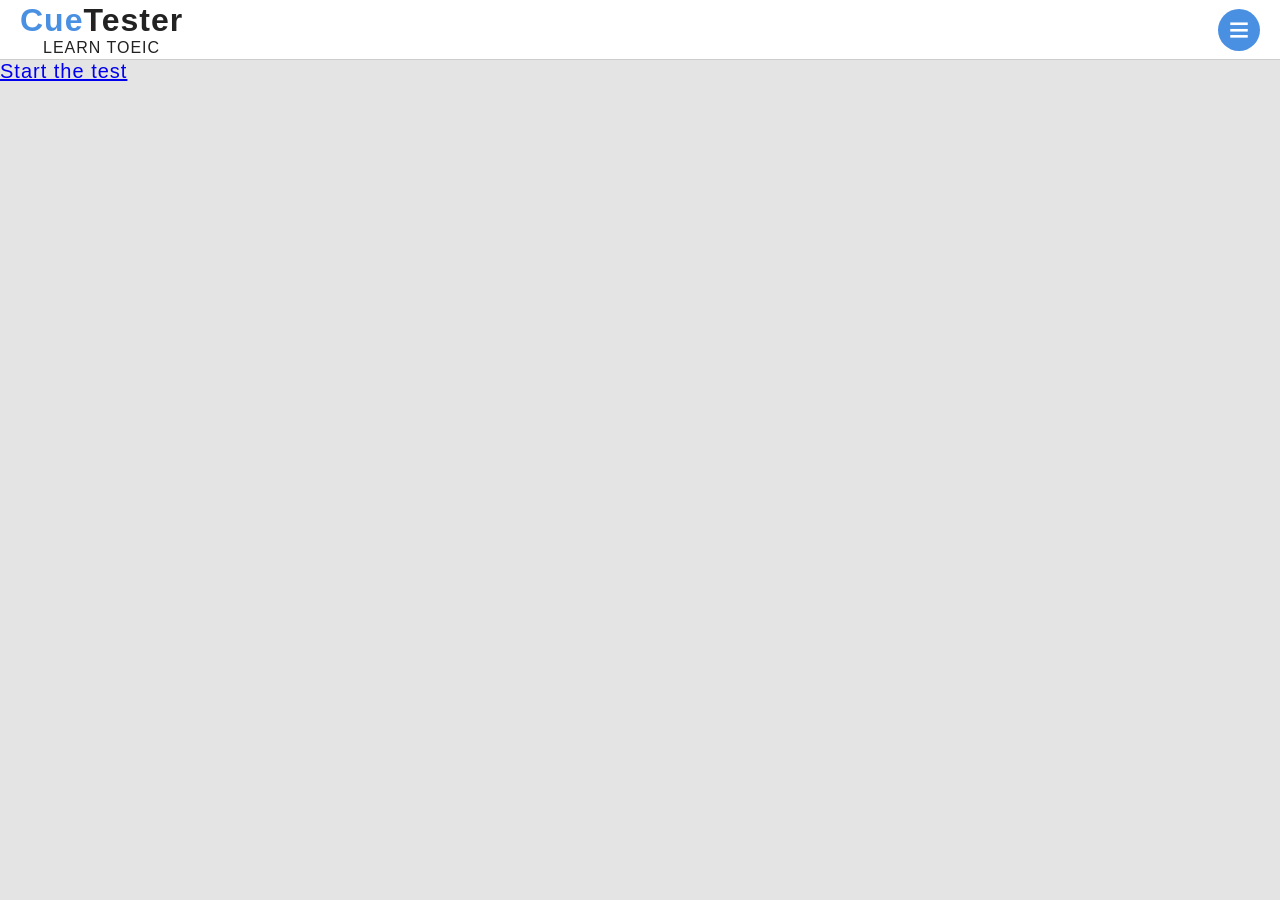
==== index.html @ 9db47581 "tester.html: improved dropdown menu added index.html and index.js" ====
<!DOCTYPE html>
<html lang="en">
<head>
  <meta charset="UTF-8" />
  <meta name="viewport" content="width=device-width, initial-scale=1.0, viewport-fit=cover" />
  <meta name="apple-mobile-web-app-capable" content="yes">
  <meta name="apple-mobile-web-app-status-bar-style" content="default">
  <meta name="apple-mobile-web-app-title" content="CueTester">
  <meta name="mobile-web-app-capable" content="yes">
  <meta name="theme-color" content="white">
  <link rel="apple-touch-icon" href="icons/icon-192x192.png">
  <link rel="icon" type="image/png" href="./icons/favicon.ico">
<!--
  <link rel="manifest" href="manifest.json">
-->
  <title>CueTester</title>
  <link rel="stylesheet" href="css/global.css" />
</head>
<body class="preload">
  <header>
    <div class="app-title">
      <h1 id="header-title"><span class="blue-text">Cue</span>Tester</h1>
      <span class="subheader-title">LEARN TOEIC</h2>
    </div>
    <button id="menu-expander" type="button" class="menuExpander" aria-expanded="false" aria-label="Expand menu">≡</button>
  </header>

  <div id="expanded-menu" class="expanded-menu">
    <button class="menu-item"><img class="menu-icon" src="assets/svg/language-translation.svg"><span class="menu-label">Language</span></button>
    <button class="menu-item"><img class="menu-icon" src="assets/svg/2754.svg"><span class="menu-label">Help</span></button>
  </div>

  <main>
    <!-- Message bubbles (narration, speaker, user) will be dynamically inserted here -->
     <a href="tester.html">Start the test</a>
  </main>
  <script src="js/index.js"></script>
</body>
</html>
---- css/global.css ----
* {
    -webkit-tap-highlight-color: transparent;
  }  

:root {
  --bg: #e4e4e4;
  --fg: #222;
  --accent: #4a90e2;
  --hover: #357ab8;
  --bubble-friend: #2196F3;
  --bubble-user: #1e9709;
  --message-font-size: 1rem;
  --app-safe-top: env(safe-area-inset-top, 0px);
  --app-header-height: calc(84px + var(--app-safe-top));
  --bubble-user-correct: #1e9709;
  --bubble-user-incorrect: crimson;
  font-size: 20px;
}

html {
  min-height: 100%;
}

body {
  margin: 0;

  font-family: 'Arial', sans-serif;
  letter-spacing: 1px;
  color: var(--fg);
  background: var(--bg);

  overflow-x: hidden;
  overflow-y: visible;
}

main {
  margin-top: calc(60px + var(--app-safe-top));
  box-sizing: border-box;

  overflow: visible;
}

main#cue-content {
  padding: 1em 20px 20px;

  display: flex;
  flex-direction: column;

  box-sizing: border-box;

  overflow: visible;
}

header {
  display: flex;
  justify-content: space-between;
  align-items: center;
  box-sizing: border-box;
  padding: calc(0.5em + var(--app-safe-top)) 1em 0.5em;
  background: white;
  position: fixed;
  top: 0;
  left: 0;
  right: 0;
  width: 100%;
  height: 60px;
  z-index: 1010; /* Higher than settings menu */
  border-bottom: 1px solid #ccc;
  flex-shrink: 0;
}

#header-title {
  font-size: 32px;
  margin: 0;
}

#header-title a {
color: var(--fg);
text-decoration: none;
}

#header-title a:hover {
color: #357ab8;
}

#header-title a.active {
color: var(--accent);
}

#header-title a.focus {
  outline: none;
  box-shadow: none;
}

.menu button {
  border: none;
  cursor: pointer;
  padding: 0;
}

body.preload {
  visibility: hidden;
}

.menu button {
  border: none;
  cursor: pointer;
  padding: 0;
}

.blue-text {
  color: #4a90e2;
}

.circle-btn {
  border: none;
  background: var(--accent);
  color: white;
  border-radius: 50%;
  width: 66px;
  height: 66px;
  font-size: 1.25em;
  display: flex;
  align-items: center;
  justify-content: center;
  cursor: pointer;
  transition: background 0.2s ease;
}

.circle-btn img {
  width: 54px;
  height: 54px;
  object-fit: contain;
}

@media (hover: hover) and (pointer: fine) {
  .circle-btn:hover {
    background: #357ab8;
  }
}

.circle-btn:active {
  transform: scale(0.95);
  box-shadow: 0 2px 4px rgba(0, 0, 0, 0.2) inset;
}

.circle-btn.active {
  transform: scale(0.95);
  box-shadow: 0 2px 4px rgba(0, 0, 0, 0.2) inset;
  background: #357ab8;
}

.circle-btn:focus {
  outline: none;
  box-shadow: none;
}

/* Shared feedback style */
.interactive-btn {
  cursor: pointer;
  transition: background 0.2s ease, transform 0.2s ease;
}

@media (hover: hover) and (pointer: fine) {
  .interactive-btn:hover {
    filter: brightness(1.05);
  }
}

.interactive-btn:active {
  transform: scale(0.95);
  box-shadow: inset 0 2px 4px rgba(0, 0, 0, 0.2);
}

h2 {
  color: #4a90e2;
}

.font-preview {
  background: white;
  padding: 10px 14px;
  border-radius: 16px;
  line-height: 1.5;
  word-wrap: break-word;
  box-shadow: 0 1px 4px rgba(0,0,0,0.1);
  border: 1px solid #ccc;
  margin-top: 8px;
  min-height: 166px;
}

#settingsMenu {
  position: fixed;
  top: 60px;
  bottom: 0;
  left: 0;
  right: 0;
  background: #f9f9f9;
  z-index: 1000;
  padding: 20px;
  display: none;
  overflow-y: auto;
  box-sizing: border-box;
}

#prove-status {
  accent-color: #4a90e2;
  width: 24px;
  height: 24px;
  transform: translateY(5px);
  pointer-events: none;
}

.app-title {
  display: grid;
  grid-template-columns: 1fr;
  grid-template-rows: 1fr;
}

.subheader-title {
  font-size: 16px;
  text-align: center;
}

.position-indicator {
  display: grid;
  grid-template-columns: 1fr;
  grid-template-rows: 1fr;
  font-size: 16px;
  text-align: center;
}

.question-indicator {
  font-weight: bold;
}

.menuExpander {
    background: #4a90e2;
    border: none;
    color: white;
    font-size: 36px;
    line-height: 1;
    cursor: pointer;
    display: inline-flex;
    align-items: center;
    justify-content: center;
    width: 42px;
    height: 42px;
    padding: 0;
    margin: 0;
    touch-action: manipulation;
    border-radius: 50%;
}

.expanded-menu {
  position: fixed;
  background: white;
  width: stretch;
  display: none;
  z-index: 5;
}

.settings-menu {
  position: fixed;
  background: white;
  width: stretch;
  display: none;
  z-index: 5;
  height: 100%;
}

.settings-item {
  display: grid;
  padding: 1em;
  gap: 1em
}

.language-selector {
  height: 2em;
  font-size: 20px;
}

.menu-visible {
  display: block;
}

.menu-item {
  border-bottom: 1px solid #ccc;
  border-top: none;
  border-left: none;
  border-right: none;
  padding: 0.5em 0 0.5em 0;
  width: stretch;
  background: white;
  font-size: 20px;
  text-align: left;
  display: flex;
  align-items: center;
}

.menu-item:active {
  background: #ccc;
}

@media (hover: hover) and (pointer: fine) {
  .menu-item:hover {
    background: #ccc;
  }
}

.menu-icon {
  height: 30px;
  width: 30px;
  margin-left: 6px;
}

.menu-label {
  margin-left: 6px;
}
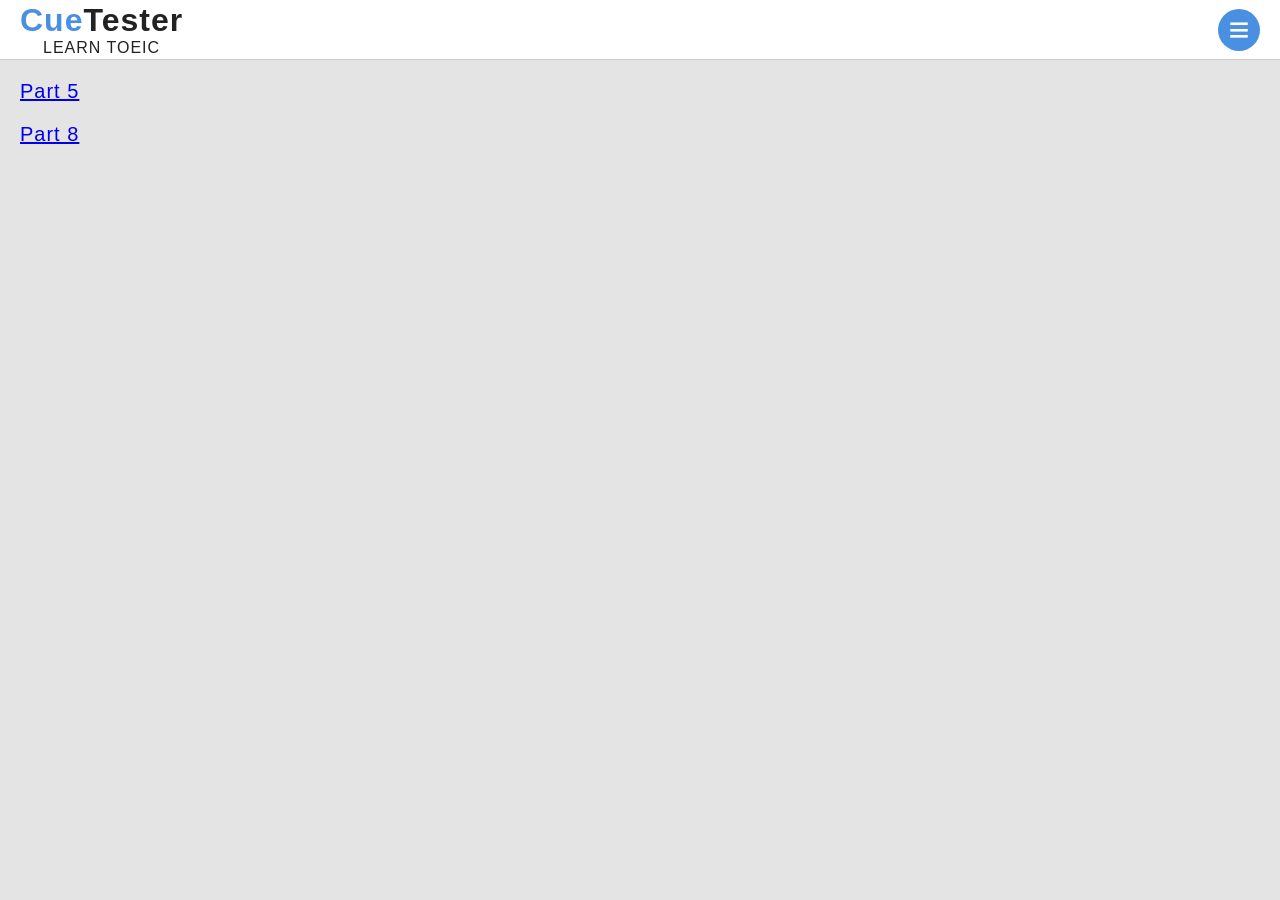
==== commit bf11d19d: "css fixes for consistency, created part5.json, renamed sample.json to part8.json index.html: added l" ====
--- a/index.html
+++ b/index.html
@@ -31,8 +31,10 @@
   </div>
 
   <main>
-    <!-- Message bubbles (narration, speaker, user) will be dynamically inserted here -->
-     <a href="tester.html">Start the test</a>
+    <div class="parts-list">
+      <a href="tester.html?part=5">Part 5</a>
+      <a href="tester.html?part=8">Part 8</a>
+    </div>
   </main>
   <script src="js/index.js"></script>
 </body>
--- a/css/global.css
+++ b/css/global.css
@@ -41,7 +41,7 @@
 }
 
 main#cue-content {
-  padding: 1em 20px 20px;
+  padding: 1em 20px 80px;
 
   display: flex;
   flex-direction: column;
@@ -238,6 +238,7 @@
     border: none;
     color: white;
     font-size: 36px;
+    font-family: inherit;
     line-height: 1;
     cursor: pointer;
     display: inline-flex;
@@ -254,7 +255,7 @@
 .expanded-menu {
   position: fixed;
   background: white;
-  width: stretch;
+  width: 100%;
   display: none;
   z-index: 5;
 }
@@ -262,7 +263,7 @@
 .settings-menu {
   position: fixed;
   background: white;
-  width: stretch;
+  width: 100%;
   display: none;
   z-index: 5;
   height: 100%;
@@ -315,4 +316,10 @@
 
 .menu-label {
   margin-left: 6px;
+}
+
+.parts-list {
+  display: grid;
+  padding: 1em;
+  gap: 1em;
 }
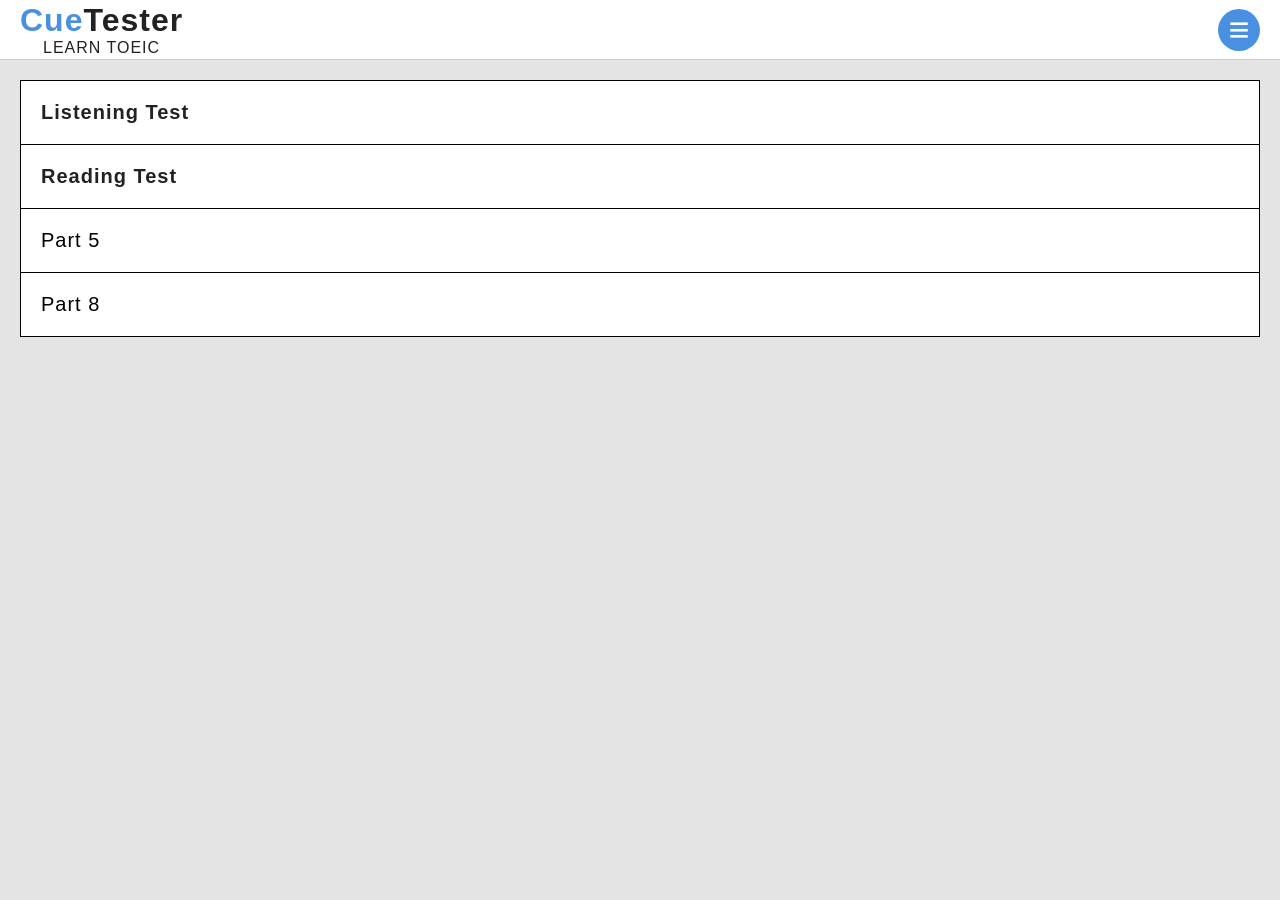
==== commit f9538677: "tester.html: fixed issue with "hint" function, further css enhancements, added "goToQuestion" for de" ====
--- a/index.html
+++ b/index.html
@@ -20,7 +20,7 @@
   <header>
     <div class="app-title">
       <h1 id="header-title"><span class="blue-text">Cue</span>Tester</h1>
-      <span class="subheader-title">LEARN TOEIC</h2>
+      <span class="subheader-title">LEARN TOEIC</span>
     </div>
     <button id="menu-expander" type="button" class="menuExpander" aria-expanded="false" aria-label="Expand menu">≡</button>
   </header>
@@ -31,10 +31,24 @@
   </div>
 
   <main>
-    <div class="parts-list">
-      <a href="tester.html?part=5">Part 5</a>
-      <a href="tester.html?part=8">Part 8</a>
-    </div>
+    <table class="parts-list">
+      <tr class="individual-parts">
+        <td class="bold">Listening Test</td>
+      </tr>
+      <tr class="individual-parts">
+        <td class="bold">Reading Test</td>
+      </tr>
+      <tr class="individual-parts">
+        <td>
+          <a href="tester.html?part=5">Part 5</a>
+        </td>
+      </tr>
+      <tr class="individual-parts">
+        <td>
+          <a href="tester.html?part=8">Part 8</a>
+        </td>
+      </tr>
+    </table>
   </main>
   <script src="js/index.js"></script>
 </body>
--- a/css/global.css
+++ b/css/global.css
@@ -254,10 +254,12 @@
 
 .expanded-menu {
   position: fixed;
+  top: 60px;
+  left: 0;
   background: white;
   width: 100%;
   display: none;
-  z-index: 5;
+  z-index: 1000;
 }
 
 .settings-menu {
@@ -319,7 +321,26 @@
 }
 
 .parts-list {
-  display: grid;
+  width: calc(100% - 2em);
+  margin: 4em 1em 1em;
+  border-collapse: collapse;
+  background: white;
+}
+
+.parts-list td {
+  border: 1px solid black;
   padding: 1em;
-  gap: 1em;
+}
+
+.individual-parts a {
+  color: black;
+  text-decoration: none;
+}
+
+.individual-parts a:hover {
+  color: blue;
+}
+
+.bold {
+  font-weight: bold;
 }
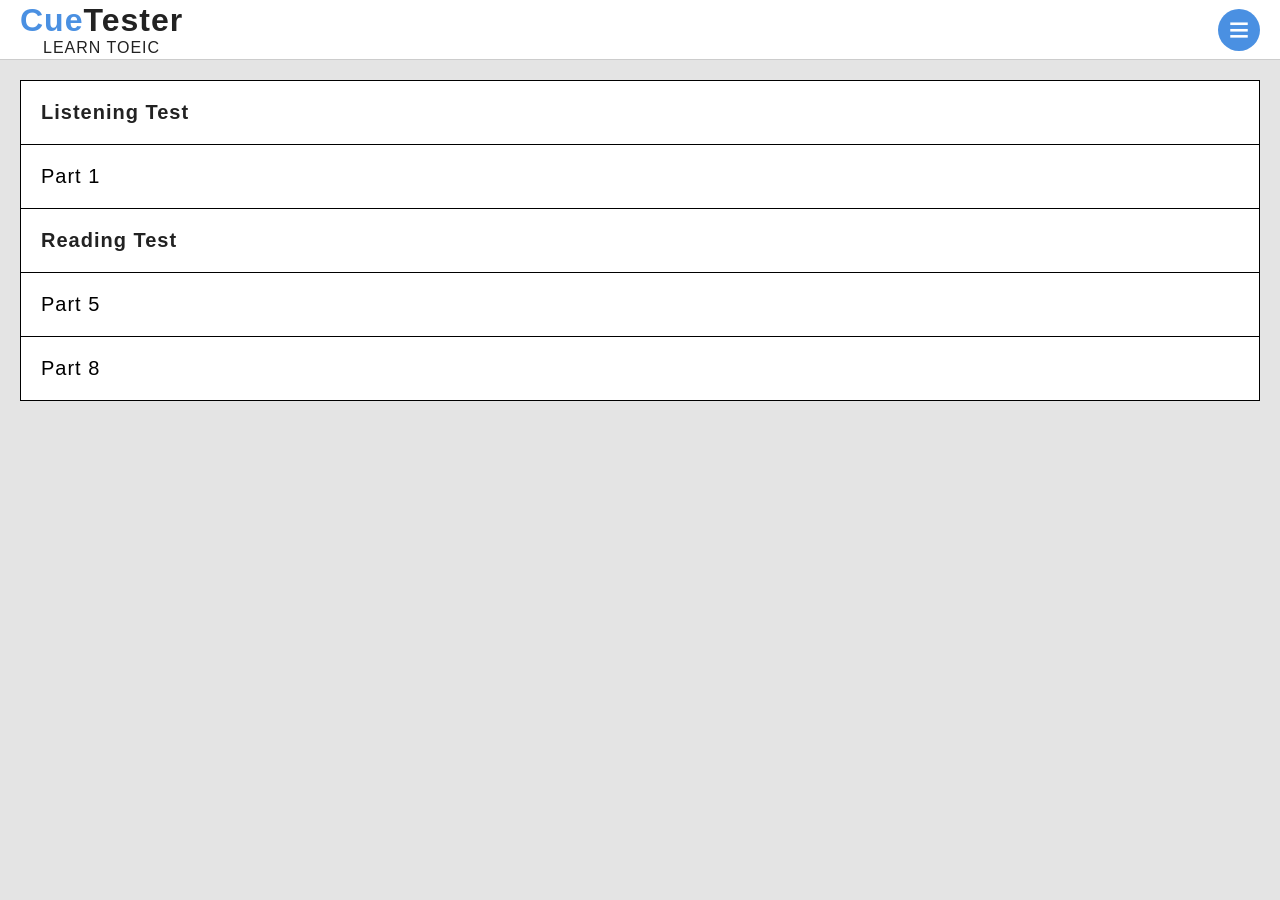
==== commit a8b3b87f: "added audio/jpg under assets tester.js: added basic rendering for images/audio" ====
--- a/index.html
+++ b/index.html
@@ -36,6 +36,11 @@
         <td class="bold">Listening Test</td>
       </tr>
       <tr class="individual-parts">
+        <td>
+          <a href="tester.html?part=1">Part 1</a>
+        </td>
+      </tr>
+      <tr class="individual-parts">
         <td class="bold">Reading Test</td>
       </tr>
       <tr class="individual-parts">
